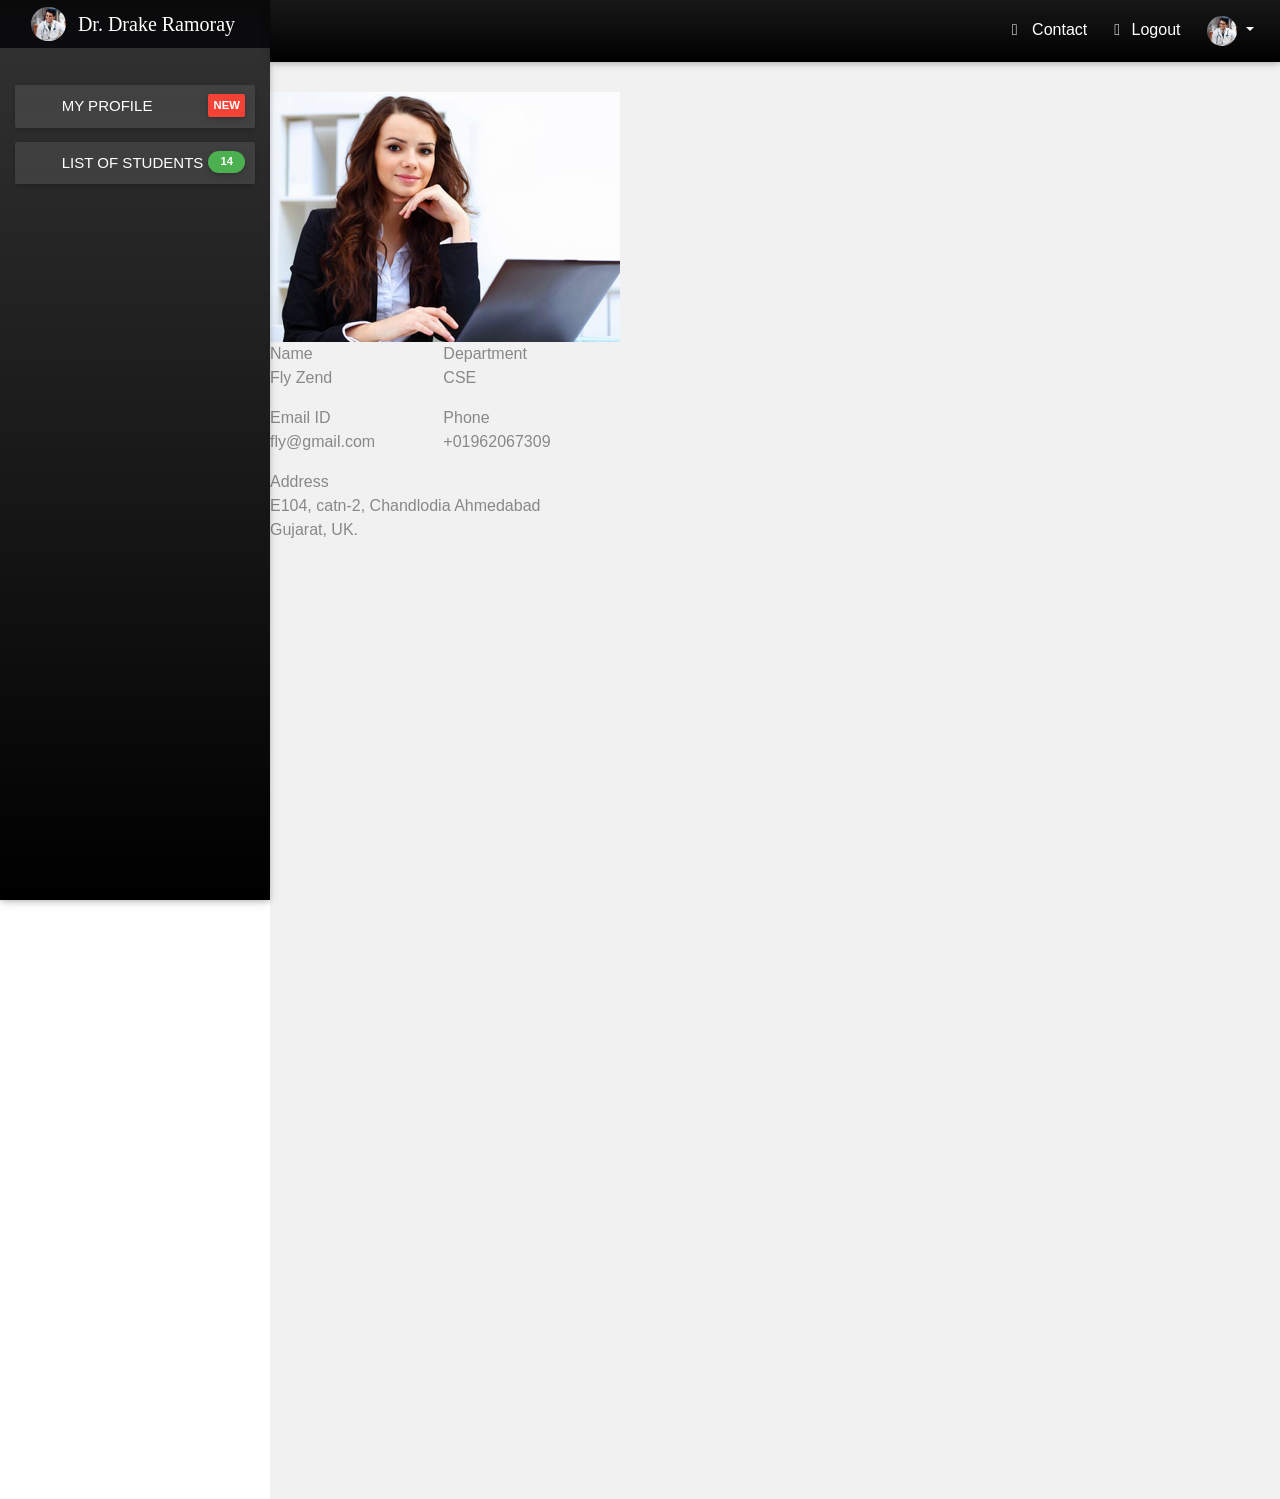
==== index.html @ 6951ab97 "template" ====
<!DOCTYPE html>
<html lang="en">

<head>
  <meta charset="UTF-8">
  <meta name="viewport" content="width=device-width, initial-scale=1.0">
  <meta http-equiv="X-UA-Compatible" content="ie=edge">
  <title>Student | Dashboard</title>

  <!-- Normalize browser inconsistencies -->
  <link rel="stylesheet" href="./css/normalize.css">
  <!-- Bootstrap -->
  <link rel="stylesheet" href="./css/bootstrap.min.css">
  <!-- Font Awesome -->
  <script defer src="./js/fontawesome-all.min.js"></script>
  <!-- MD Bootstrap -->
  <link rel="stylesheet" href="./css/mdb.min.css">
  <!-- Custom stylesheet -->
  <link rel="stylesheet" href="./css/styles.css">

  <style>
    /* Scrollbar styling */

    body::-webkit-scrollbar {
      width: 9px;
    }

    body::-webkit-scrollbar-thumb {
      border-radius: 10px;
      background-color: rgba(29, 17, 17, 0.788);
    }

    body::-webkit-scrollbar-track {
      background-color: rgb(230, 223, 223);
      border-radius: 10px;
    }

    /* Profile Modal */

    .card.profile-card {
      width: 100%;
      margin: 0;
    }

    #profileModal .modal-content,
    #profileModal .modal-content .modal-body,
    #profileModal .modal-content .modal-body .card.profile-card {
      border-radius: 10px;
    }

    #profileModal .modal-content .modal-body .card.profile-card img {
      border-radius: 10px 10px 0 0;
    }
  </style>
</head>

<body>
  <!-- Wrapper stretches to the whole viewport height -->
  <div class="wrapper">
    <!-- Sidebar -->
    <nav id="sidebar" class="navbar sticky-top">
      <div class="navbar-header">
        <img src="./img/drake-ramoray.jpg" class="rounded-circle" alt="Profile picture">
        <h5 class="navbar-brand m-1 text-white pl-2">Dr. Drake Ramoray</h5>
      </div>

      <!-- Navbar links -->
      <ul class="navbar-nav">
        <li class="nav-item active">
          <a href="./index.html" class="nav-link btn btn-block btn-lg">
            <i class="fas fa-newspaper fa-lg mr-1"></i>
            <span>My Profile</span>
            <span class="badge red d-flex align-items-center justify-content-center">New</span>
          </a>
        </li>
        <li class="nav-item">
          <a href="./resources.html" class="nav-link btn btn-block btn-lg">
            <i class="fas fa-file-alt fa-lg mr-1"></i>
            <span>List of students</span>
            <span class="badge badge-pill green d-flex align-items-center justify-content-center">14</span>
          </a>
        </li>
        
      </ul>
    </nav>

    <!-- Main -->
    <main>
      <!-- Topbar -->
      <nav id="topbar" class="navbar navbar-expand-md sticky-top">
        <!-- sidebar toggle button -->
        <button id="topbar-toggler" class="navbar-toggler" type="button" data-toggle="collapse">
          <span class="fas fa-align-left"></span>
        </button>
        <!-- topbar items toggle button -->
        <button class="navbar-toggler collapsed" type="button" data-toggle="collapse" data-target="#topbar-items">
          <span class="fas fa-ellipsis-v"></span>
        </button>
        <!-- topbar items -->
        <div class="navbar-collapse collapse" id="topbar-items">
          <ul class="navbar-nav ml-auto">
            <li class="nav-item">
              <a class="nav-link waves-effect waves-light" href="#">
                <i class="fa fa-envelope"></i>
                <span>Contact</span>
              </a>
            </li>
            <li class="nav-item">
              <a class="nav-link waves-effect waves-light" href="#">
                <i class="fas fa-credit-card"></i>
                <span>Logout</span>
              </a>
            </li>
            <li class="nav-item dropdown">
              <a class="nav-link waves-effect waves-light dropdown-toggle" id="dropdown-items" data-toggle="dropdown">
                <img src="img/drake-ramoray.jpg" class="rounded-circle" alt="profile picture">
              </a>
              <div class="dropdown-menu dropdown-menu-right dropdown-menu-secondary">
                <a class="dropdown-item waves-effect waves-light" href="#">Profile</a>
                <a class="dropdown-item waves-effect waves-light" href="#">Feedback</a>
                <a class="dropdown-item waves-effect waves-light" href="#">Log Out</a>
              </div>
            </li>
          </ul>
        </div>
      </nav>

      <!-- Content -->
      <div class="content">

        <div class="row">
                    <div class="col-lg-4 col-md-4 col-sm-4 col-xs-12">
                        <div class="profile-info-inner">
                            <div class="profile-img">
                                <img src="img/profile/1.jpg" alt="">
                            </div>
                            <div class="profile-details-hr">
                                <div class="row">
                                    <div class="col-lg-6 col-md-12 col-sm-12 col-xs-6">
                                        <div class="address-hr">
                                            <p><b>Name</b><br> Fly Zend</p>
                                        </div>
                                    </div>
                                    <div class="col-lg-6 col-md-12 col-sm-12 col-xs-6">
                                        <div class="address-hr tb-sm-res-d-n dps-tb-ntn">
                                            <p><b>Department</b><br> CSE</p>
                                        </div>
                                    </div>
                                </div>
                                <div class="row">
                                    <div class="col-lg-6 col-md-12 col-sm-12 col-xs-6">
                                        <div class="address-hr">
                                            <p><b>Email ID</b><br> fly@gmail.com</p>
                                        </div>
                                    </div>
                                    <div class="col-lg-6 col-md-12 col-sm-12 col-xs-6">
                                        <div class="address-hr tb-sm-res-d-n dps-tb-ntn">
                                            <p><b>Phone</b><br> +01962067309</p>
                                        </div>
                                    </div>
                                </div>
                                <div class="row">
                                    <div class="col-lg-12">
                                        <div class="address-hr">
                                            <p><b>Address</b><br> E104, catn-2, Chandlodia Ahmedabad Gujarat, UK.</p>
                                        </div>
                                    </div>
                                </div>
                                
                            </div>
                        </div>
                    </div>
                    <div class="col-lg-8 col-md-8 col-sm-8 col-xs-12">
                        <div class="product-payment-inner-st res-mg-t-30 analysis-progrebar-ctn">
                           
                            <div id="myTabContent" class="tab-content custom-product-edit st-prf-pro">
                                <div class="product-tab-list tab-pane fade active in" id="description">
                                    <div class="row">
                                        <div class="col-lg-12 col-md-12 col-sm-12 col-xs-12">
                                            <div class="review-content-section">
                                                <div class="row">
                                                    <div class="col-lg-3 col-md-3 col-sm-3 col-xs-6">
                                                        <div class="address-hr biography">
                                                            <p><b>Full Name</b><br> Fly Zend</p>
                                                        </div>
                                                    </div>
                                                    <div class="col-lg-3 col-md-3 col-sm-3 col-xs-6">
                                                        <div class="address-hr biography">
                                                            <p><b>Mobile</b><br> 01962067309</p>
                                                        </div>
                                                    </div>
                                                    <div class="col-lg-3 col-md-3 col-sm-3 col-xs-6">
                                                        <div class="address-hr biography">
                                                            <p><b>Email</b><br> fly@gmail.com</p>
                                                        </div>
                                                    </div>
                                                    <div class="col-lg-3 col-md-3 col-sm-3 col-xs-6">
                                                        <div class="address-hr biography">
                                                            <p><b>Location</b><br> UK</p>
                                                        </div>
                                                    </div>
                                                </div>
                                                <div class="row">
                                                    <div class="col-lg-12">
                                                        <div class="content-profile">
                                                            <p>Donec pede justo, fringilla vel, aliquet nec, vulputate eget, arcu. In enim justo, rhoncus ut, imperdiet a, venenatis vitae, justo. Nullam dictum felis eu pede mollis pretium. Integer tincidunt.Cras
                                                                dapibus. Vivamus elementum semper nisi. Aenean vulputate eleifend tellus. Aenean leo ligula, porttitor eu, consequat vitae, eleifend ac, enim.</p>
                                                            <p>Donec pede justo, fringilla vel, aliquet nec, vulputate eget, arcu. In enim justo, rhoncus ut, imperdiet a, venenatis vitae, justo. Nullam dictum felis eu pede mollis pretium. Integer tincidunt.Cras
                                                                dapibus. Vivamus elementum semper nisi. Aenean vulputate eleifend tellus. Aenean leo ligula, porttitor eu, consequat vitae, eleifend ac, enim.</p>
                                                            <p>Donec pede justo, fringilla vel, aliquet nec, vulputate eget, arcu. In enim justo, rhoncus ut, imperdiet a, venenatis vitae, justo. Nullam dictum felis eu pede mollis pretium. Integer tincidunt.Cras
                                                                dapibus. Vivamus elementum semper nisi. Aenean vulputate eleifend tellus. Aenean leo ligula, porttitor eu, consequat vitae, eleifend ac, enim.</p>
                                                        </div>
                                                    </div>
                                                </div>
                                                <div class="row mg-b-15">
                                                    <div class="col-lg-12">
                                                        <div class="row">
                                                            <div class="col-lg-12">
                                                                <div class="skill-title">
                                                                    <h2>Skill Set</h2>
                                                                    <hr>
                                                                </div>
                                                            </div>
                                                        </div>
                                                        <div class="progress-skill">
                                                            <h2>Java</h2>
                                                            <div class="progress progress-mini">
                                                                <div style="width: 90%;" class="progress-bar progress-yellow"></div>
                                                            </div>
                                                        </div>
                                                        <div class="progress-skill">
                                                            <h2>Php</h2>
                                                            <div class="progress progress-mini">
                                                                <div style="width: 80%;" class="progress-bar progress-green"></div>
                                                            </div>
                                                        </div>
                                                        <div class="progress-skill">
                                                            <h2>Apps</h2>
                                                            <div class="progress progress-mini">
                                                                <div style="width: 70%;" class="progress-bar progress-blue"></div>
                                                            </div>
                                                        </div>
                                                        <div class="progress-skill">
                                                            <h2>C#</h2>
                                                            <div class="progress progress-mini">
                                                                <div style="width: 60%;" class="progress-bar progress-red"></div>
                                                            </div>
                                                        </div>
                                                    </div>
                                                </div>
                                                <div class="row mg-b-15">
                                                    <div class="col-lg-12">
                                                        <div class="row">
                                                            <div class="col-lg-12">
                                                                <div class="skill-title">
                                                                    <h2>Education</h2>
                                                                    <hr>
                                                                </div>
                                                            </div>
                                                        </div>
                                                        <div class="ex-pro">
                                                            <ul>
                                                                <li><i class="fa fa-angle-right"></i> Lorem ipsum dolor sit amet, consectetur adipiscing elit.</li>
                                                                <li><i class="fa fa-angle-right"></i> Lorem ipsum dolor sit amet, consectetur adipiscing elit.</li>
                                                                <li><i class="fa fa-angle-right"></i> Lorem ipsum dolor sit amet, consectetur adipiscing elit.</li>
                                                                <li><i class="fa fa-angle-right"></i> Lorem ipsum dolor sit amet, consectetur adipiscing elit.</li>
                                                                <li><i class="fa fa-angle-right"></i> Lorem ipsum dolor sit amet, consectetur adipiscing elit.</li>
                                                            </ul>
                                                        </div>
                                                    </div>
                                                </div>
                                                <div class="row mg-b-15">
                                                    <div class="col-lg-12">
                                                        <div class="row">
                                                            <div class="col-lg-12">
                                                                <div class="skill-title">
                                                                    <h2>Experience</h2>
                                                                    <hr>
                                                                </div>
                                                            </div>
                                                        </div>
                                                        <div class="ex-pro">
                                                            <ul>
                                                                <li><i class="fa fa-angle-right"></i> Lorem ipsum dolor sit amet, consectetur adipiscing elit.</li>
                                                                <li><i class="fa fa-angle-right"></i> Lorem ipsum dolor sit amet, consectetur adipiscing elit.</li>
                                                                <li><i class="fa fa-angle-right"></i> Lorem ipsum dolor sit amet, consectetur adipiscing elit.</li>
                                                                <li><i class="fa fa-angle-right"></i> Lorem ipsum dolor sit amet, consectetur adipiscing elit.</li>
                                                                <li><i class="fa fa-angle-right"></i> Lorem ipsum dolor sit amet, consectetur adipiscing elit.</li>
                                                            </ul>
                                                        </div>
                                                    </div>
                                                </div>
                                                <div class="row">
                                                    <div class="col-lg-12">
                                                        <div class="row">
                                                            <div class="col-lg-12">
                                                                <div class="skill-title">
                                                                    <h2>Subjects</h2>
                                                                    <hr>
                                                                </div>
                                                            </div>
                                                        </div>
                                                        <div class="ex-pro">
                                                            <ul>
                                                                <li><i class="fa fa-angle-right"></i> Lorem ipsum dolor sit amet, consectetur adipiscing elit.</li>
                                                                <li><i class="fa fa-angle-right"></i> Lorem ipsum dolor sit amet, consectetur adipiscing elit.</li>
                                                                <li><i class="fa fa-angle-right"></i> Lorem ipsum dolor sit amet, consectetur adipiscing elit.</li>
                                                                <li><i class="fa fa-angle-right"></i> Lorem ipsum dolor sit amet, consectetur adipiscing elit.</li>
                                                                <li><i class="fa fa-angle-right"></i> Lorem ipsum dolor sit amet, consectetur adipiscing elit.</li>
                                                            </ul>
                                                        </div>
                                                    </div>
                                                </div>
                                            </div>
                                        </div>
                                    </div>
                                </div>
                                <div class="product-tab-list tab-pane fade" id="reviews">
                                    <div class="row">
                                        <div class="col-lg-12 col-md-12 col-sm-12 col-xs-12">
                                            <div class="review-content-section">
                                                <div class="chat-discussion" style="height: auto">
                                                    <div class="chat-message">
														<div class="profile-hdtc">
															  <img class="message-avatar" src="img/contact/1.jpg" alt="">
														</div>
                                                        <div class="message">
                                                            <a class="message-author" href="#"> Michael Smith </a>
                                                            <span class="message-date"> Mon Jan 26 2015 - 18:39:23 </span>
                                                            <span class="message-content">Lorem ipsum dolor sit amet, consectetuer adipiscing elit, sed diam nonummy nibh euismod tincidunt ut laoreet dolore magna aliquam erat volutpat.
															</span>
                                                            <div class="m-t-md mg-t-10">
                                                                <a class="btn btn-xs btn-default"><i class="fa fa-thumbs-up"></i> Like </a>
                                                                <a class="btn btn-xs btn-success"><i class="fa fa-heart"></i> Love</a>
                                                            </div>
                                                        </div>
                                                    </div>
                                                    <div class="chat-message">
														<div class="profile-hdtc">
															  <img class="message-avatar" src="img/contact/2.jpg" alt="">
														</div>
                                                        <div class="message">
                                                            <a class="message-author" href="#"> Karl Jordan </a>
                                                            <span class="message-date">  Fri Jan 25 2015 - 11:12:36 </span>
                                                            <span class="message-content">
																	Many desktop publishing packages and web page editors now use Lorem Ipsum as their default model text, and a search for 'lorem ipsum' will uncover.
																	</span>
                                                            <div class="m-t-md mg-t-10">
                                                                <a class="btn btn-xs btn-default"><i class="fa fa-thumbs-up"></i> Like </a>
                                                                <a class="btn btn-xs btn-default"><i class="fa fa-heart"></i> Love</a>
                                                                <a class="btn btn-xs btn-primary"><i class="fa fa-pencil"></i> Message</a>
                                                            </div>
                                                        </div>
                                                    </div>
                                                    <div class="chat-message">
														<div class="profile-hdtc">
															  <img class="message-avatar" src="img/contact/3.jpg" alt="">
														</div>
                                                        <div class="message">
                                                            <a class="message-author" href="#"> Michael Smith </a>
                                                            <span class="message-date">  Fri Jan 25 2015 - 11:12:36 </span>
                                                            <span class="message-content">
																	There are many variations of passages of Lorem Ipsum available, but the majority have suffered alteration.
																	</span>
                                                        </div>
                                                    </div>
                                                    <div class="chat-message">
														<div class="profile-hdtc">
															  <img class="message-avatar" src="img/contact/4.jpg" alt="">
														</div>
                                                        <div class="message">
                                                            <a class="message-author" href="#"> Alice Jordan </a>
                                                            <span class="message-date">  Fri Jan 25 2015 - 11:12:36 </span>
                                                            <span class="message-content">
																	All the Lorem Ipsum generators on the Internet tend to repeat predefined chunks as necessary, making this the first true generator on the Internet.
																		It uses a dictionary of over 200 Latin words.
																	</span>
                                                            <div class="m-t-md mg-t-10">
                                                                <a class="btn btn-xs btn-default"><i class="fa fa-thumbs-up"></i> Like </a>
                                                                <a class="btn btn-xs btn-warning"><i class="fa fa-eye"></i> Nudge</a>
                                                            </div>
                                                        </div>
                                                    </div>
                                                    <div class="chat-message">
														<div class="profile-hdtc">
															  <img class="message-avatar" src="img/contact/1.jpg" alt="">
														</div>
                                                        <div class="message">
                                                            <a class="message-author" href="#"> Mark Smith </a>
                                                            <span class="message-date">  Fri Jan 25 2015 - 11:12:36 </span>
                                                            <span class="message-content">
																	All the Lorem Ipsum generators on the Internet tend to repeat predefined chunks as necessary, making this the first true generator on the Internet.
																		It uses a dictionary of over 200 Latin words.
																	</span>
                                                            <div class="m-t-md mg-t-10">
                                                                <a class="btn btn-xs btn-default"><i class="fa fa-thumbs-up"></i> Like </a>
                                                                <a class="btn btn-xs btn-success"><i class="fa fa-heart"></i> Love</a>
                                                            </div>
                                                        </div>
                                                    </div>
                                                    <div class="chat-message">
														<div class="profile-hdtc">
															  <img class="message-avatar" src="img/contact/2.jpg" alt="">
														</div>
                                                        <div class="message">
                                                            <a class="message-author" href="#"> Karl Jordan </a>
                                                            <span class="message-date">  Fri Jan 25 2015 - 11:12:36 </span>
                                                            <span class="message-content">
																	Many desktop publishing packages and web page editors now use Lorem Ipsum as their default model text, and a search for 'lorem ipsum' will uncover.
																	</span>
                                                            <div class="m-t-md mg-t-10">
                                                                <a class="btn btn-xs btn-default"><i class="fa fa-thumbs-up"></i> Like </a>
                                                                <a class="btn btn-xs btn-default"><i class="fa fa-heart"></i> Love</a>
                                                                <a class="btn btn-xs btn-primary"><i class="fa fa-pencil"></i> Message</a>
                                                            </div>
                                                        </div>
                                                    </div>
                                                    <div class="chat-message">
														<div class="profile-hdtc">
															  <img class="message-avatar" src="img/contact/3.jpg" alt="">
														</div>
                                                        <div class="message">
                                                            <a class="message-author" href="#"> Michael Smith </a>
                                                            <span class="message-date">  Fri Jan 25 2015 - 11:12:36 </span>
                                                            <span class="message-content">
																	There are many variations of passages of Lorem Ipsum available, but the majority have suffered alteration.
																	</span>
                                                        </div>
                                                    </div>
                                                    <div class="chat-message">
														<div class="profile-hdtc">
															  <img class="message-avatar" src="img/contact/4.jpg" alt="">
														</div>
                                                        <div class="message">
                                                            <a class="message-author" href="#"> Alice Jordan </a>
                                                            <span class="message-date">  Fri Jan 25 2015 - 11:12:36 </span>
                                                            <span class="message-content">
																	All the Lorem Ipsum generators on the Internet tend to repeat predefined chunks as necessary, making this the first true generator on the Internet.
																		It uses a dictionary of over 200 Latin words.
																	</span>
                                                            <div class="m-t-md mg-t-10">
                                                                <a class="btn btn-xs btn-default"><i class="fa fa-thumbs-up"></i> Like </a>
                                                                <a class="btn btn-xs btn-default"><i class="fa fa-heart"></i> Love</a>
                                                            </div>
                                                        </div>
                                                    </div>
                                                </div>
                                            </div>
                                        </div>
                                    </div>
                                </div>
                                <div class="product-tab-list tab-pane fade" id="INFORMATION">
                                    <div class="row">
                                        <div class="col-lg-12 col-md-12 col-sm-12 col-xs-12">
                                            <div class="review-content-section">
                                                <div class="row">
                                                    <div class="col-lg-6">
                                                        <div class="form-group">
                                                            <input name="number" type="text" class="form-control" placeholder="First Name">
                                                        </div>
                                                        <div class="form-group">
                                                            <input type="text" class="form-control" placeholder="Last Name">
                                                        </div>
                                                        <div class="form-group">
                                                            <input type="text" class="form-control" placeholder="Address">
                                                        </div>
                                                        <div class="form-group">
                                                            <input type="text" class="form-control" placeholder="Date of Birth">
                                                        </div>
                                                        <div class="form-group">
                                                            <input type="text" class="form-control" placeholder="Department">
                                                        </div>
                                                        <div class="form-group">
                                                            <input type="number" class="form-control" placeholder="Pincode">
                                                        </div>
                                                        <div class="file-upload-inner ts-forms">
                                                            <div class="input prepend-big-btn">
                                                                <label class="icon-right" for="prepend-big-btn">
																		<i class="fa fa-download"></i>
																	</label>
                                                                <div class="file-button">
                                                                    Browse
                                                                    <input type="file" onchange="document.getElementById('prepend-big-btn').value = this.value;">
                                                                </div>
                                                                <input type="text" id="prepend-big-btn" placeholder="no file selected">
                                                            </div>
                                                        </div>
                                                    </div>
                                                    <div class="col-lg-6">
                                                        <div class="form-group sm-res-mg-15 tbpf-res-mg-15">
                                                            <input type="text" class="form-control" placeholder="Description">
                                                        </div>
                                                        <div class="form-group">
                                                            <select class="form-control">
																<option>Select Gender</option>
																<option>Male</option>
																<option>Female</option>
															</select>
                                                        </div>
                                                        <div class="form-group">
                                                            <select class="form-control">
																	<option>Select country</option>
																	<option>India</option>
																	<option>Pakistan</option>
																	<option>Amerika</option>
																	<option>China</option>
																	<option>Dubai</option>
																	<option>Nepal</option>
																</select>
                                                        </div>
                                                        <div class="form-group">
                                                            <select class="form-control">
																	<option>Select state</option>
																	<option>Gujarat</option>
																	<option>Maharastra</option>
																	<option>Rajastan</option>
																	<option>Maharastra</option>
																	<option>Rajastan</option>
																	<option>Gujarat</option>
																</select>
                                                        </div>
                                                        <div class="form-group">
                                                            <select class="form-control">
																	<option>Select city</option>
																	<option>Surat</option>
																	<option>Baroda</option>
																	<option>Navsari</option>
																	<option>Baroda</option>
																	<option>Surat</option>
																</select>
                                                        </div>
                                                        <div class="form-group">
                                                            <input type="text" class="form-control" placeholder="Website URL">
                                                        </div>
                                                        <input type="number" class="form-control" placeholder="Mobile no.">
                                                    </div>
                                                </div>
                                                <div class="row">
                                                    <div class="col-lg-12">
                                                        <div class="payment-adress mg-t-15">
                                                            <button type="submit" class="btn btn-primary waves-effect waves-light mg-b-15">Submit</button>
                                                        </div>
                                                    </div>
                                                </div>
                                            </div>
                                        </div>
                                    </div>
                                </div>
                            </div>
                        </div>
                    </div>
                </div>

      </div>
    </main>
  </div>

  <!-- Bootstrap dependencies -->
  <!-- First jQuery, then Popper.js and lastly Bootstrap JS -->
  <script src="js/jquery-3.3.1.min.js"></script>
  <script src="https://cdnjs.cloudflare.com/ajax/libs/popper.js/1.12.9/umd/popper.min.js" integrity="sha384-ApNbgh9B+Y1QKtv3Rn7W3mgPxhU9K/ScQsAP7hUibX39j7fakFPskvXusvfa0b4Q"
    crossorigin="anonymous"></script>
  <script src="https://maxcdn.bootstrapcdn.com/bootstrap/4.0.0/js/bootstrap.min.js" integrity="sha384-JZR6Spejh4U02d8jOt6vLEHfe/JQGiRRSQQxSfFWpi1MquVdAyjUar5+76PVCmYl"
    crossorigin="anonymous"></script>
  <script src="js/mdb.min.js"></script>
  <!-- Custom script -->
  <script src="./js/scripts.js"></script>
</body>

</html>
---- css/styles.css ----
*{
    transition: all 0.6s;
}

html {
    height: 100%;
}

body{
    font-family: 'Lato', sans-serif;
    color: #888;
    margin: 0;
}

#main{
    display: table;
    width: 100%;
    height: 100vh;
    text-align: center;
}

.fof{
	  display: table-cell;
	  vertical-align: middle;
}

.fof h1{
	  font-size: 50px;
	  display: inline-block;
	  padding-right: 12px;
	  animation: type .5s alternate infinite;
}

@keyframes type{
	  from{box-shadow: inset -3px 0px 0px #888;}
	  to{box-shadow: inset -3px 0px 0px transparent;}
}


html {
  margin: 0;
  padding: 0;
  box-sizing: border-box;
  background-color: rgb(241, 241, 241);
}
.link
{
   color:aqua;
   background-color: none;
}

/* Global */
.wrapper {
  display: grid;
  grid-template-columns: 270px 1fr;
  grid-template-areas: "sidebar main";
  min-width: 300px;
}

/* Sidebar */
#sidebar {
  grid-area: sidebar;
  width: 100%;
  height: 100vh;
  display: flex;
  flex-direction: column;
  align-items: stretch;
  justify-content: flex-start;
  padding: 0 !important;
  background-image: linear-gradient(rgba(0, 0, 2, 0.8), rgba(0, 0, 0, 1));
}

#sidebar .navbar-header {
  display: flex;
  align-items: center;
  justify-content: center;
  background-image: linear-gradient(rgba(0, 0, 0, 0.8), rgba(2, 2, 7, 0.8));
}

#sidebar .navbar-header .navbar-brand {
  font-family: lobster;
}

#sidebar .navbar-nav {
  margin: 30px 15px;
}

#sidebar .navbar-header img {
  width: 35px;
}

#sidebar .btn {
  margin: 7px 0;
  padding: 10px;
  text-transform: uppercase;
  text-align: left;
  background: linear-gradient(rgba(238, 238, 238, 0.1), rgba(255, 255, 255, 0.1));
}

#sidebar .btn:hover {
  background: linear-gradient(rgba(189, 186, 186, 0.623), rgba(255, 255, 255, 0.3));
}

#sidebar .nav-link {
  display: grid;
  grid-template-columns: 1fr 4fr 1fr;
}

#sidebar .nav-link.dropdown-toggle::after {
  margin-top: 8px;
  margin-left: 12px;
}

/* Main Section */
main {
  grid-area: main;
  display: grid;
  grid-template-areas: "topbar"
                       "content";
  background-color: rgb(241, 241, 241);
}

/* Topbar */
#topbar {
  grid-area: topbar;
  width: 100%;
  display: flex;
  margin-bottom: 30px;
  line-height: 1.8;
  background-image: linear-gradient(rgba(0, 0, 0, 0.9), rgba(0, 0, 0, 1));
  height: min-content;
}

#topbar button {
  color: white;
}

#topbar-items .nav-link {
  text-align: center;
  padding-right: 10px;
  padding-left: 10px;
  color: white;
}

#topbar-items .nav-link span {
  margin-right: 7px;
  margin-left: 7px;
}

#topbar-items img {
  width: 30px;
  height: 30px;
}

/* Content */
.content {
  grid-area: content;
  display: flex;
  flex-direction: column;
  align-items: center;
  width: 100%;
}

/* Cards styling */
.content .card {
  margin-bottom: 30px;
  min-width: 300px;
  width: 60%;
  box-shadow: 0px 1px 0px 1px rgba(103, 101, 109, 0.08);
  border-radius: 6px;
}

/* Card header */
.card .card-header {
  background-color: transparent;
  border-bottom: 1px solid #ebedf2 !important;
  display: flex;
}

/* Card header image */
.card .card-header img {
  width: 40px;
  height: 40px;
}

/* Card header title */
.card .card-header .card-title {
  color: #575962;
  font-size: 18px;
  padding-top: 3px;
}

/* Card footer */
.card .card-footer {
  background-color: transparent;
  border-top: 1px solid #ebedf2 !important;
  line-height: 30px;
}

/* Hide sidebar on smaller devices */
@media screen and (max-width: 767px) {

  #sidebar {
    display: none;
  }

  .wrapper {
    display: unset;
    grid-template-columns: none;
    grid-template-areas: main;
  }

  .content .card {
    width: calc(100% - 25px);
  }
}

@font-face {
  font-family: lobster;
  src: url("../font/Lobster/Lobster-Regular.ttf");
}
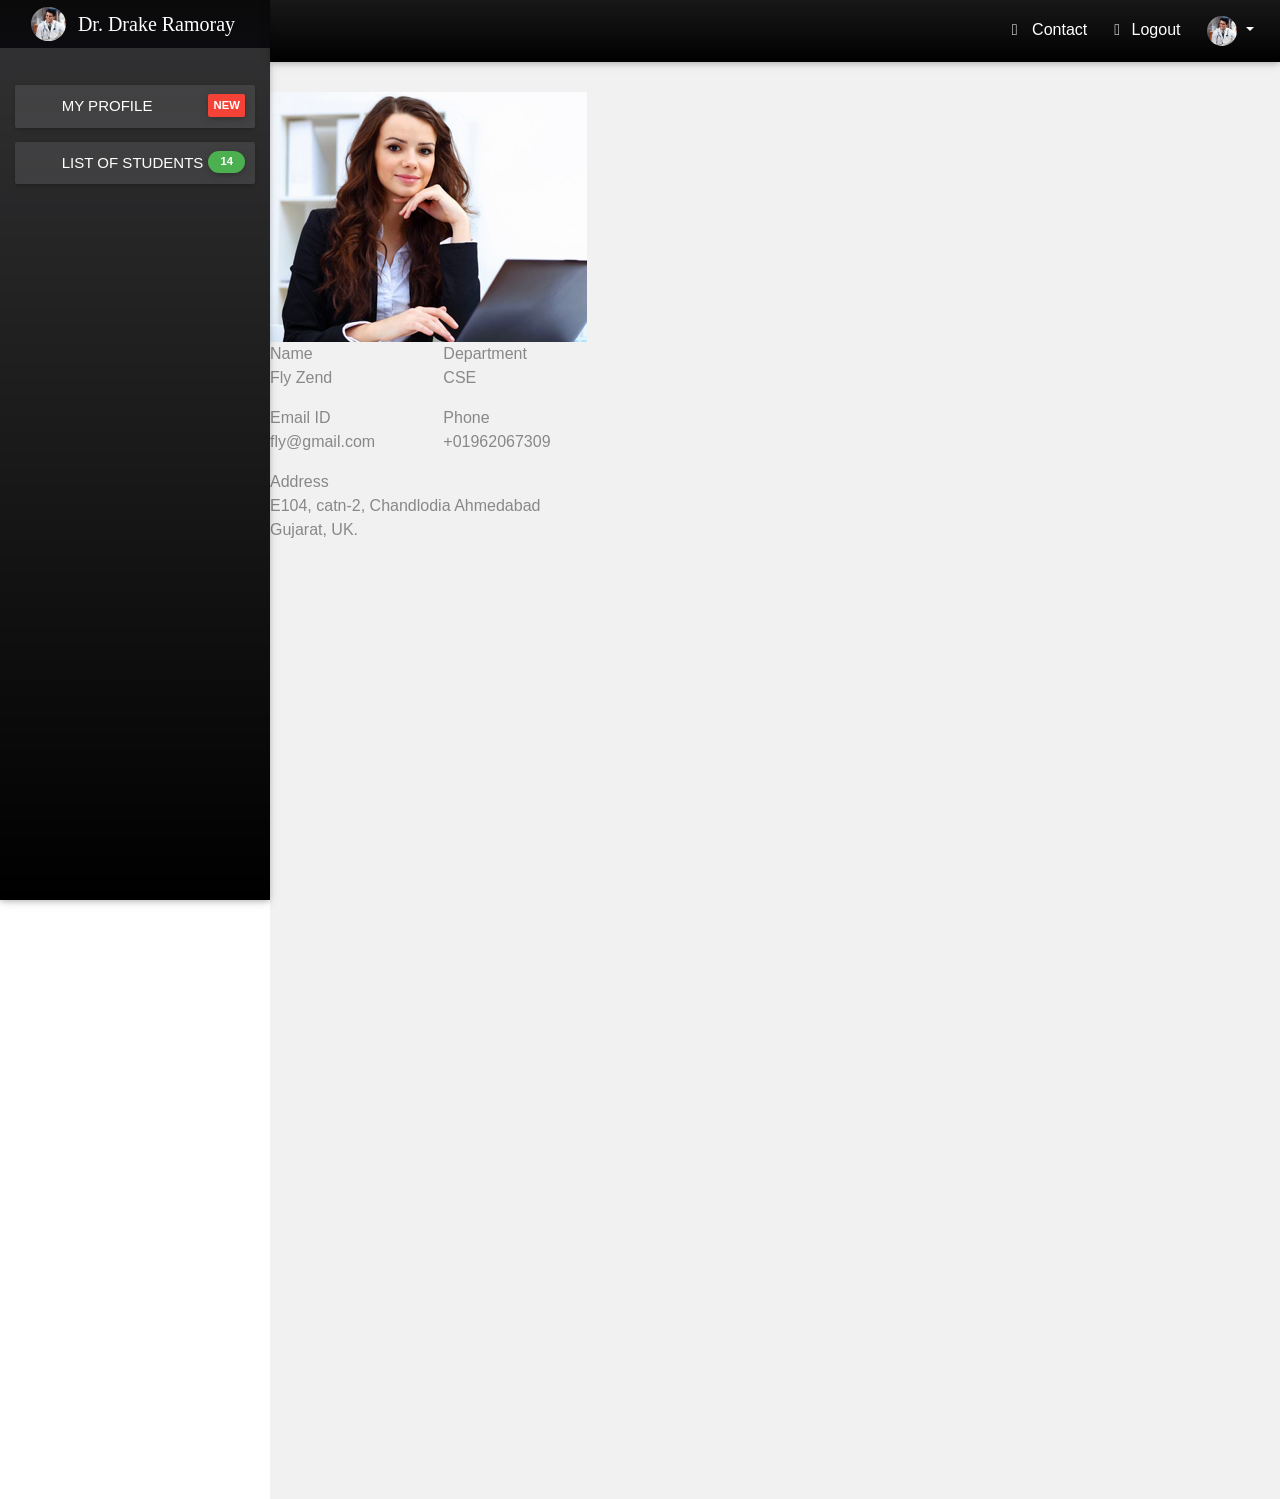
==== commit 161daa65: "add smth" ====
--- a/index.html
+++ b/index.html
@@ -24,7 +24,14 @@
     body::-webkit-scrollbar {
       width: 9px;
     }
-
+.topnav a {
+  float: left;
+  color: #f2f2f2;
+  text-align: center;
+  padding: 14px 16px;
+  text-decoration: none;
+  font-size: 20%;
+}
     body::-webkit-scrollbar-thumb {
       border-radius: 10px;
       background-color: rgba(29, 17, 17, 0.788);
@@ -40,6 +47,9 @@
     .card.profile-card {
       width: 100%;
       margin: 0;
+    }
+    .text{
+     overflow: hidden;
     }
 
     #profileModal .modal-content,
@@ -131,7 +141,7 @@
         <div class="row">
                     <div class="col-lg-4 col-md-4 col-sm-4 col-xs-12">
                         <div class="profile-info-inner">
-                            <div class="profile-img">
+                            <div class="profile-img text">
                                 <img src="img/profile/1.jpg" alt="">
                             </div>
                             <div class="profile-details-hr">
--- a/css/styles.css
+++ b/css/styles.css
@@ -113,6 +113,7 @@
 
 /* Main Section */
 main {
+width:100%;
   grid-area: main;
   display: grid;
   grid-template-areas: "topbar"
